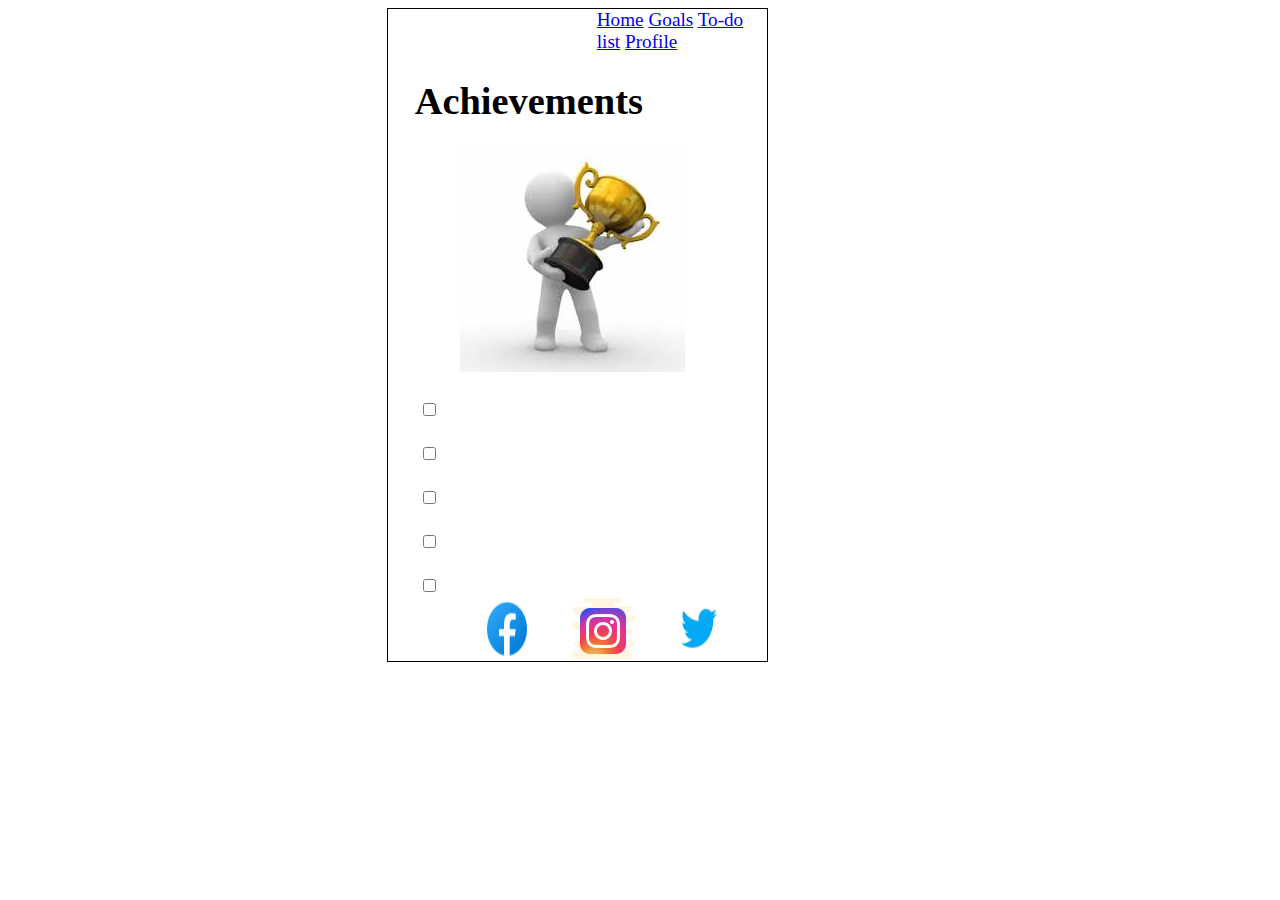
==== achievement.html @ c30e2e32 "made changes" ====
<!DOCTYPE html>
<html lang="en">
<head>
    <meta charset="UTF-8">
    <meta name="viewport" content="width=device-width, initial-scale=1.0">
    <title>Achievements</title>
    <link rel="stylesheet" href="achievement.css">
</head>
<body>
   <div id="form">

      <div id="navbar">
    <a class="active" href="#home">Home</a>
            <a href="#about">Goals</a>
            <a href="#contact">To-do list</a>
            <a href="#about">Profile</a>

         </div>
        
<h1 id="achievementtext">Achievements</h1>
<img src="Images/achivement.jpeg" id="achievement_logo">
<br>
<br>

<div id="checkboxcontainer">
<input type="checkbox" class="checkbox"/>
<br>
<br>
<input type="checkbox" class="checkbox"/>
<br>
<br>
<input type="checkbox" class="checkbox"/>
<br>
<br>
<input type="checkbox" class="checkbox"/>
<br>
<br>
<input type="checkbox" class="checkbox"/>
</div>

<div id="icons">
   <img src="Images/fb icon.png">
   <br>
   <img src="Images/instagram.png">
   <br>
   <img src="Images/twitter.png">
</div>

   </div> 
</body>
</html>
---- achievement.css ----
#form{
 font-size: larger;
 border: solid 1px;
 width: 30%;
 margin-left: 30%;
 
}

#achievement_logo{
    /* width: 20%; */
    margin-left: 19%;

}

#navbar{
    margin-left: 55%;
    text-decoration: none;
 
}

#checkboxcontainer{
  margin-left: 8%;
}

#achievementtext{
    margin-left: 7%;
}

#icons{
    margin-left: 25%;
    display: flex;
  
    gap: 7%;
}
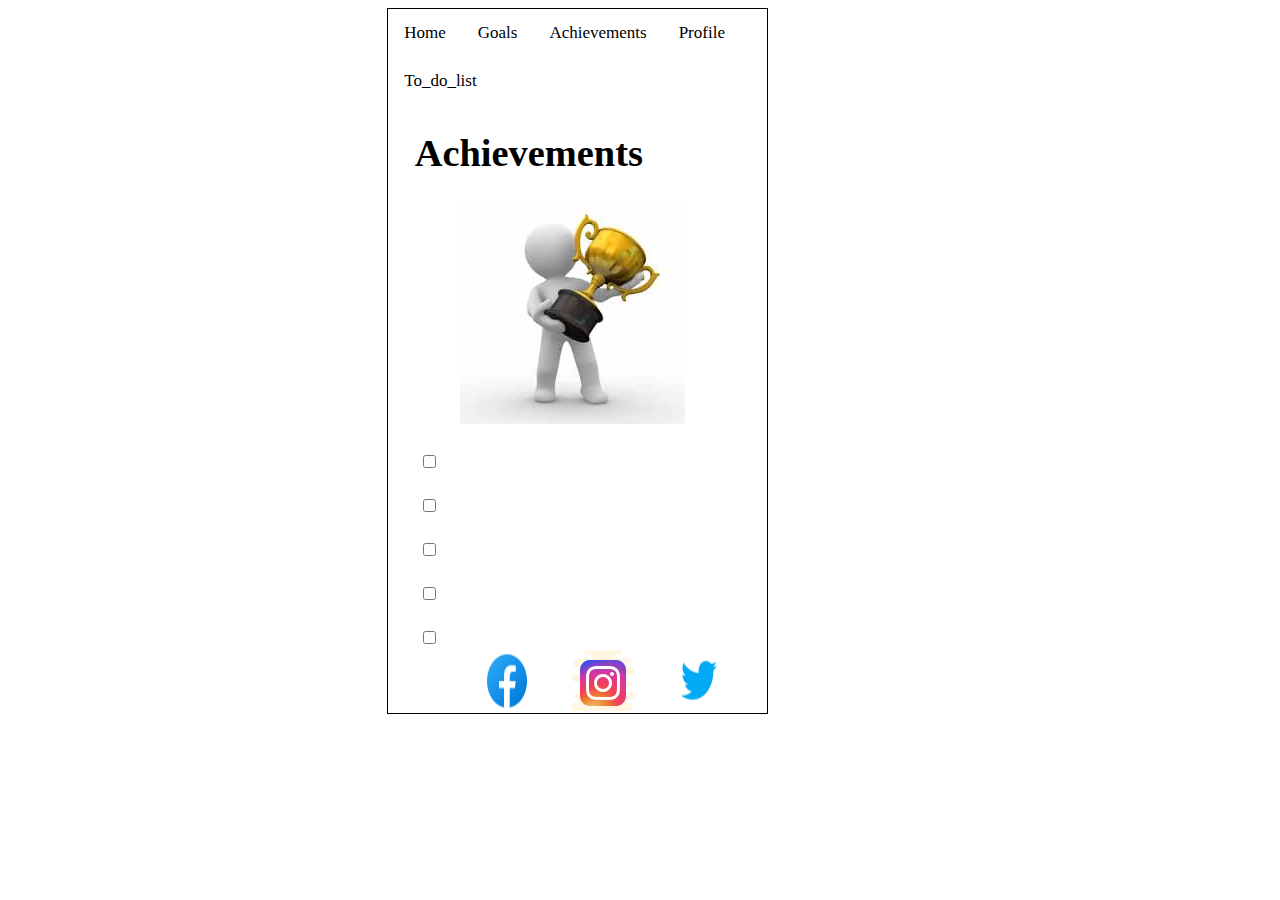
==== commit 95537330: "made changes" ====
--- a/achievement.html
+++ b/achievement.html
@@ -10,12 +10,13 @@
    <div id="form">
 
       <div id="navbar">
-    <a class="active" href="#home">Home</a>
-            <a href="#about">Goals</a>
-            <a href="#contact">To-do list</a>
-            <a href="#about">Profile</a>
-
-         </div>
+         <div class="topnav">
+            <a class="active" href="#home">Home</a>
+            <a href="goals.html">Goals</a>
+            <a href="achievement.html">Achievements</a>
+            <a href="">Profile</a>
+            <a href="To_do_list.html">To_do_list</a>
+          </div>
         
 <h1 id="achievementtext">Achievements</h1>
 <img src="Images/achivement.jpeg" id="achievement_logo">
--- a/achievement.css
+++ b/achievement.css
@@ -12,11 +12,24 @@
 
 }
 
-#navbar{
-    margin-left: 55%;
+.topnav {
+    overflow: hidden;
+    /* background-color: rgb(196, 29, 196); */
+    color: black;
+  }
+  .topnav a.active {
+    /* background-color: purple; */
+    color: black;
+  }
+
+  .topnav a {
+    float: left;
+    color: black;
+    text-align: center;
+    padding: 14px 16px;
     text-decoration: none;
- 
-}
+    font-size: 17px;
+  }
 
 #checkboxcontainer{
   margin-left: 8%;
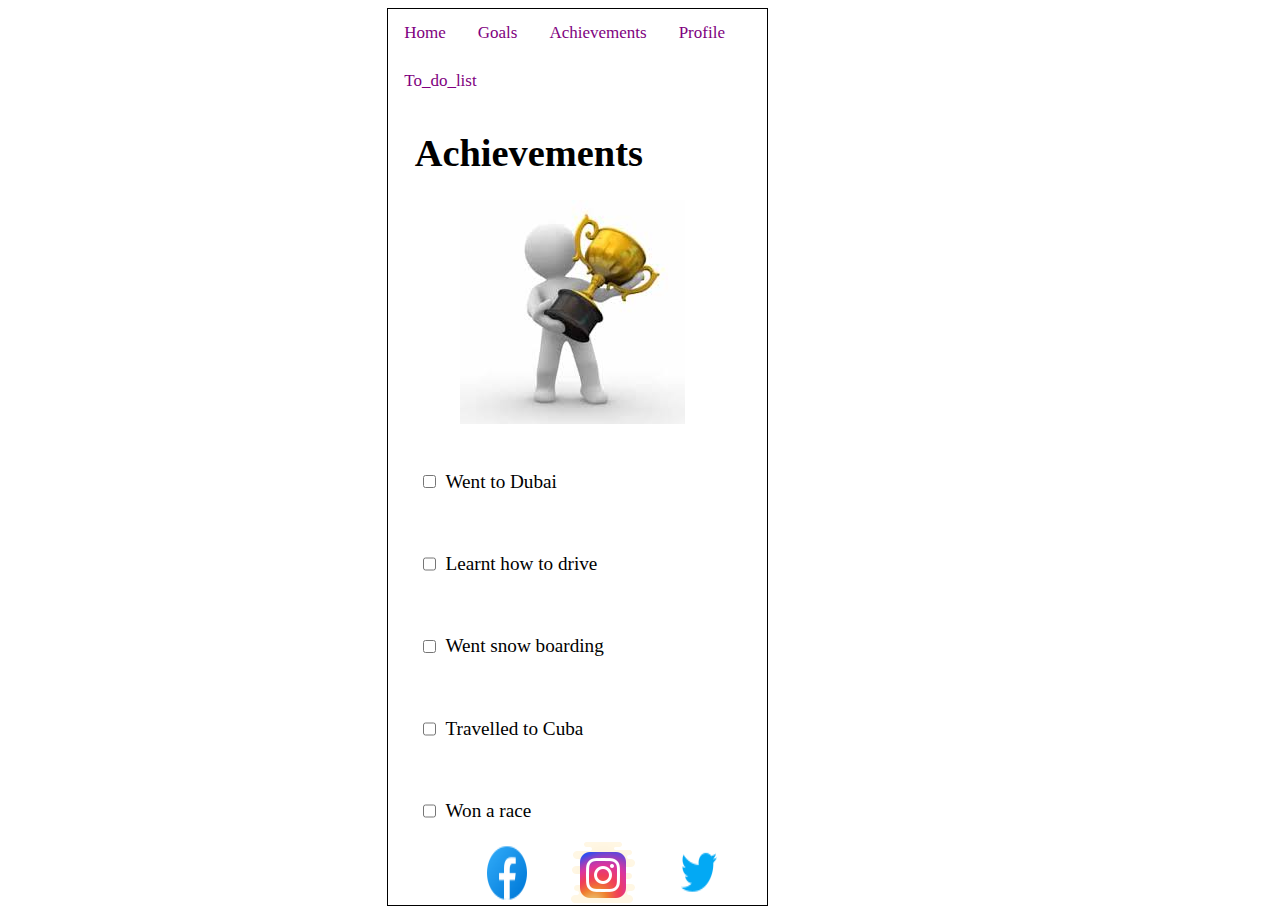
==== commit ac5e486f: "added file" ====
--- a/achievement.html
+++ b/achievement.html
@@ -14,7 +14,7 @@
             <a class="active" href="#home">Home</a>
             <a href="goals.html">Goals</a>
             <a href="achievement.html">Achievements</a>
-            <a href="">Profile</a>
+            <a href="profile.html">Profile</a>
             <a href="To_do_list.html">To_do_list</a>
           </div>
         
@@ -24,19 +24,31 @@
 <br>
 
 <div id="checkboxcontainer">
+   <div class="checktext">
 <input type="checkbox" class="checkbox"/>
+<p>Went to Dubai</p>
+</div>
 <br>
+<div class="checktext">
+<input type="checkbox" class="checkbox"/>
+<p>Learnt how to drive</p>
+</div>
 <br>
+
+<div class="checktext">
 <input type="checkbox" class="checkbox"/>
+<p>Went snow boarding</p>
+</div>
 <br>
+<div class="checktext">
+<input type="checkbox" class="checkbox"/>
+<p>Travelled to Cuba</p>
+</div>
 <br>
+<div class="checktext">
 <input type="checkbox" class="checkbox"/>
-<br>
-<br>
-<input type="checkbox" class="checkbox"/>
-<br>
-<br>
-<input type="checkbox" class="checkbox"/>
+<p>Won a race</p>
+</div>
 </div>
 
 <div id="icons">
--- a/achievement.css
+++ b/achievement.css
@@ -15,16 +15,16 @@
 .topnav {
     overflow: hidden;
     /* background-color: rgb(196, 29, 196); */
-    color: black;
+    color: purple;
   }
   .topnav a.active {
     /* background-color: purple; */
-    color: black;
+   
   }
 
   .topnav a {
     float: left;
-    color: black;
+    color: purple;
     text-align: center;
     padding: 14px 16px;
     text-decoration: none;
@@ -47,6 +47,11 @@
 }
 
 
+.checktext{
+  display: flex;
+  gap: 2%;
+}
 
 
 
+
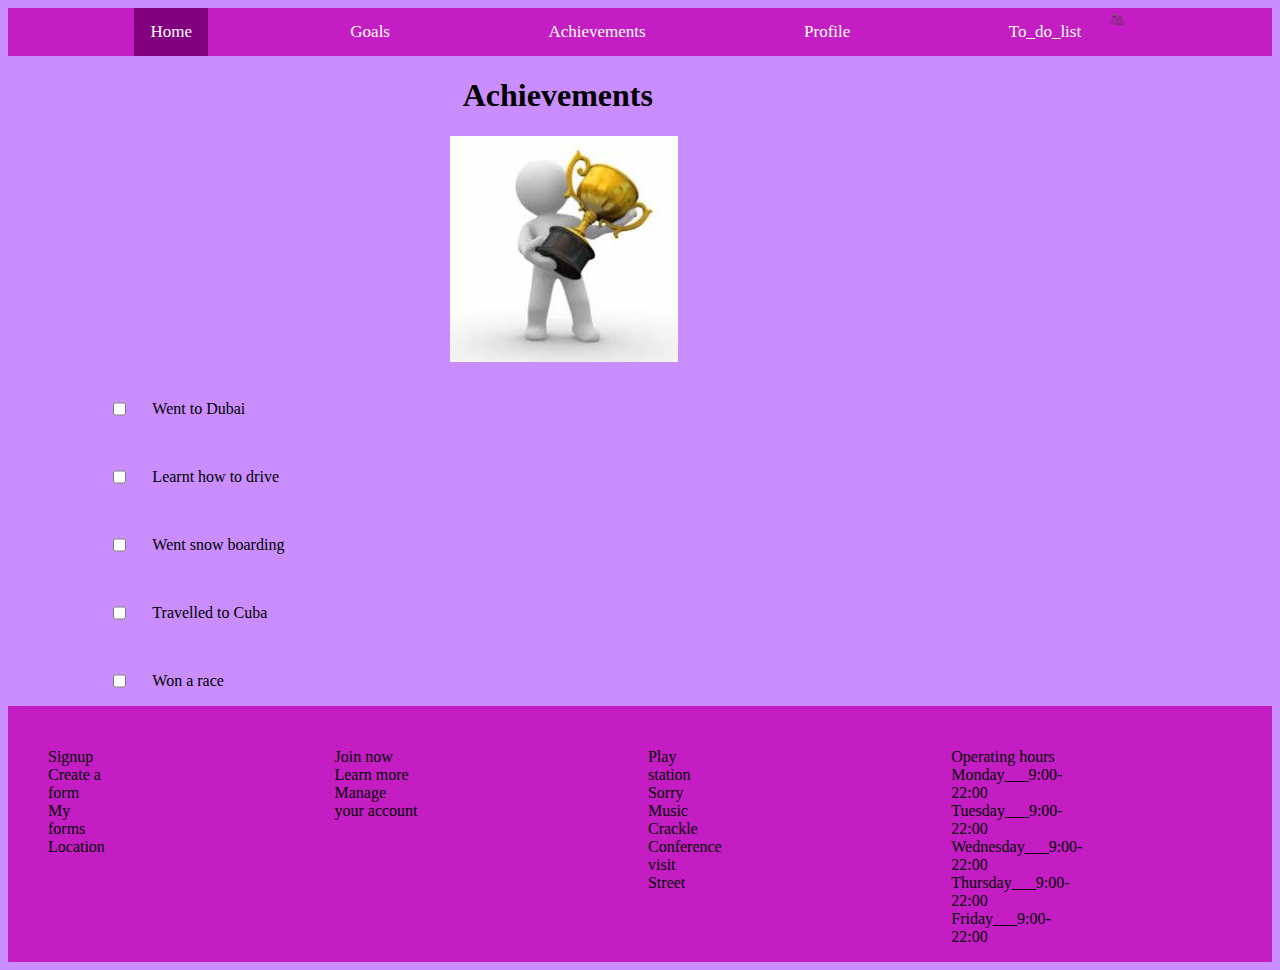
==== commit 1d8df13f: "added file" ====
--- a/achievement.html
+++ b/achievement.html
@@ -5,17 +5,19 @@
     <meta name="viewport" content="width=device-width, initial-scale=1.0">
     <title>Achievements</title>
     <link rel="stylesheet" href="achievement.css">
+    <link rel="stylesheet" href="https://cdnjs.cloudflare.com/ajax/libs/font-awesome/6.5.2/css/all.min.css" integrity="sha512-SnH5WK+bZxgPHs44uWIX+LLJAJ9/2PkPKZ5QiAj6Ta86w+fsb2TkcmfRyVX3pBnMFcV7oQPJkl9QevSCWr3W6A==" crossorigin="anonymous" referrerpolicy="no-referrer" />
 </head>
-<body>
-   <div id="form">
+<body id="bodytext">
+   <div id="bodytext">
 
       <div id="navbar">
          <div class="topnav">
-            <a class="active" href="#home">Home</a>
+            <a class="active" href="landingpage.html">Home</a>
             <a href="goals.html">Goals</a>
             <a href="achievement.html">Achievements</a>
             <a href="profile.html">Profile</a>
-            <a href="To_do_list.html">To_do_list</a>
+            <a href="To-do-list.html">To_do_list</a>
+            <img src="Images/logopng.png" id="logo">
           </div>
         
 <h1 id="achievementtext">Achievements</h1>
@@ -51,14 +53,55 @@
 </div>
 </div>
 
-<div id="icons">
+
+<footer id="footer">
+   <ul class="footerstyle">
+       <li>Signup</li>
+       <li>Create a form</li>
+       <li>My forms</li>
+       <li>Location</li>
+   </ul>
+
+   <ul class="footerstyle">
+       <li>Join now</li>
+       <li>Learn more</li>
+       <li>Manage your account</li>
+   </ul>
+
+   <ul class="footerstyle">
+       <li>Play station</li>
+       <li>Sorry Music</li>
+       <li>Crackle</li>
+       <li>Conference visit</li>
+       <li>Street</li>
+
+   </ul>
+
+
+   <ul class="footerstyle">
+      <li>Operating hours</li>
+      <li>Monday___9:00-22:00</li>
+      <li>Tuesday___9:00-22:00</li>
+      <Li>Wednesday___9:00-22:00</Li>
+      <Li>Thursday___9:00-22:00</Li>
+      <Li>Friday___9:00-22:00</Li>
+   </ul>
+<!-- <div class="icons">
    <img src="Images/fb icon.png">
    <br>
    <img src="Images/instagram.png">
    <br>
    <img src="Images/twitter.png">
+</div> -->
+
+<div>
+   <i class="fa-brands fa-facebook" id="icon"></i>
+   <i class="fa-brands fa-square-instagram"id="icon"></i>
+   <i class="fa-brands fa-twitter"id="icon"></i>
 </div>
 
+</footer>
    </div> 
+   </div>
 </body>
 </html>--- a/achievement.css
+++ b/achievement.css
@@ -12,46 +12,215 @@
 
 }
 
-.topnav {
+
+
+  .topnav {
     overflow: hidden;
-    /* background-color: rgb(196, 29, 196); */
-    color: purple;
+    background-color: rgb(196, 29, 196);
+    gap: 20%;
+   
   }
   .topnav a.active {
-    /* background-color: purple; */
-   
+    background-color: purple;
+    color: white;
+    gap: 20%;
   }
 
   .topnav a {
     float: left;
-    color: purple;
+    color: white;
     text-align: center;
     padding: 14px 16px;
     text-decoration: none;
     font-size: 17px;
-  }
+    gap: 20%;
+    margin-left: 10%;
+  }
+
 
 #checkboxcontainer{
   margin-left: 8%;
 }
 
 #achievementtext{
+  text-align: center;
+  margin-right: 20%;
+}
+
+#achievement_logo{
+  text-align: center;
+  margin-left: 35%;
+  width: 18%;
+}
+
+#logo{
+  width: 3%;
+  /* color: white; */
+}
+
+#icons{
+    /* margin-left: 15%; */
+    display: flex;
+
+    gap: 7%;
+   
+}
+
+
+.checktext{
+  display: flex;
+  gap: 2%;
+}
+
+
+#bodytext{
+  background-color: #Ca8dfd;
+}
+
+
+#footer{
+  background-color: purple;
+ 
+}
+
+#footer{
+  background-color: purple;
+  display: flex;
+  gap: 15%;
+  list-style-type: none;
+  background-color: rgb(196, 29, 196);
+  padding-top: 2%;
+
+ }
+
+ .footerstyle{
+  list-style-type: none;
+ }
+
+
+
+
+
+@media only screen and (max-width: 1300px) and (min-width:600px ){
+  .checktext{
+    display: flex;
+    gap: 2%;
+  }
+
+  #achievementtext{
     margin-left: 7%;
 }
 
-#icons{
-    margin-left: 25%;
+
+#icons{
+  margin-left: 25%;
+  display: flex;
+
+  gap: 7%;
+}
+
+#form{
+  font-size: small;
+ 
+  
+ }
+
+}
+
+
+@media only screen and (max-width: 700px) and (min-width:280px ){
+
+
+.checktext{
+  display: flex;
+  gap: 2%;
+}
+
+#achievementtext{
+  margin-left: 7%;
+}
+
+
+#icons{
+margin-left: 25%;
+display: flex;
+
+gap: 7%;
+}
+
+#bodytext{
+  font-size: small;
+}
+
+
+#form{
+  font-size: small;
+ 
+  
+ }
+
+ #footer{
+  flex-wrap: wrap;
+ }
+}
+
+@media only screen and (max-width: 1200px) and (min-width:360px ){
+
+  .checktext{
     display: flex;
+    gap: 2%;
+  }
+
+  #achievementtext{
+    margin-left: 7%;
+}
+
+
+#icons{
+  margin-left: 25%;
+  display: flex;
+
+  gap: 7%;
+}
+
+#form{
+  font-size: small;
+ 
   
-    gap: 7%;
-}
-
-
-.checktext{
-  display: flex;
-  gap: 2%;
-}
-
-
-
-
+ }
+
+ #about{
+  font-size: small;
+ }
+}
+
+
+@media only screen and (max-width: 900px) and (min-width:375px ){
+  #footer{
+   flex-wrap: wrap;
+  }
+
+
+  #navbar{
+    flex-wrap: wrap;
+  }
+
+  #form{
+    font-size: small;
+   
+    
+   }
+
+  }
+
+
+  @media only screen and (max-width: 800px) and (min-width:360px ){
+    #footer{
+      flex-wrap: wrap;
+     }
+  }
+
+
+
+
+
